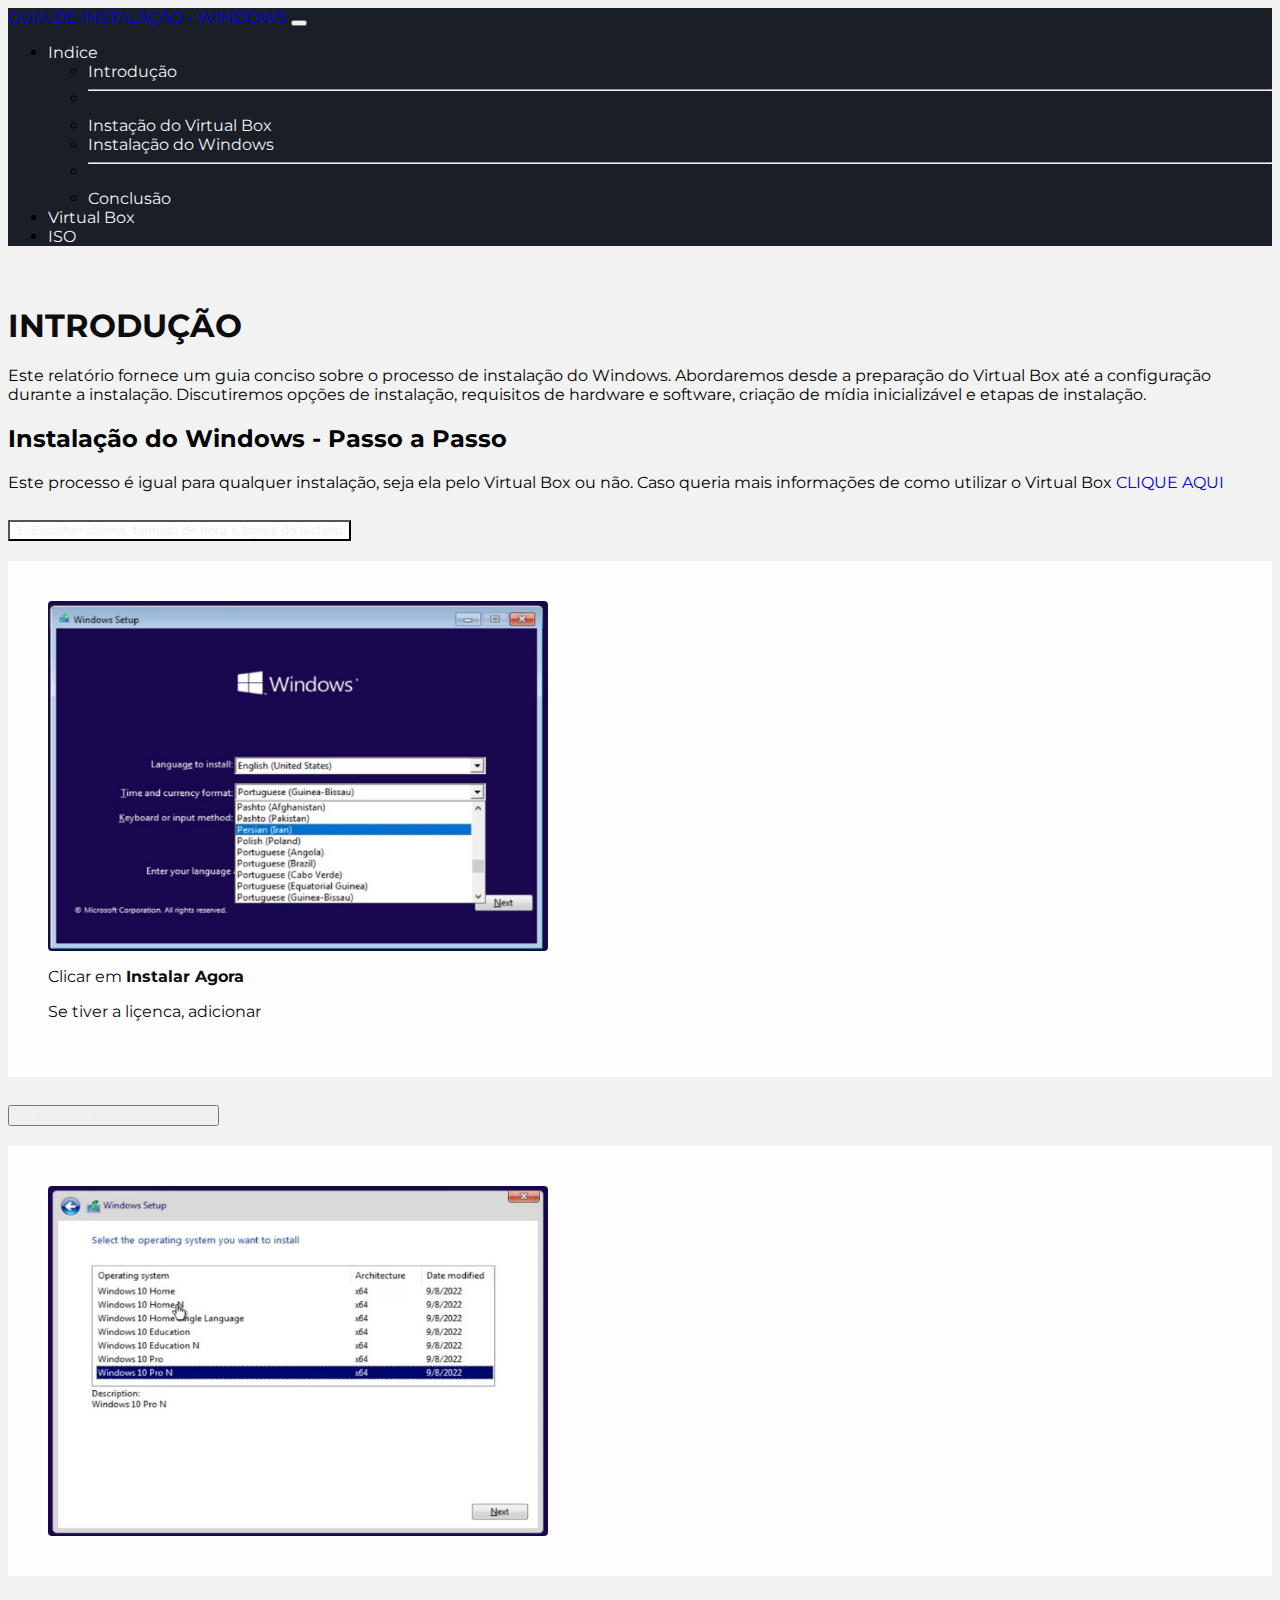
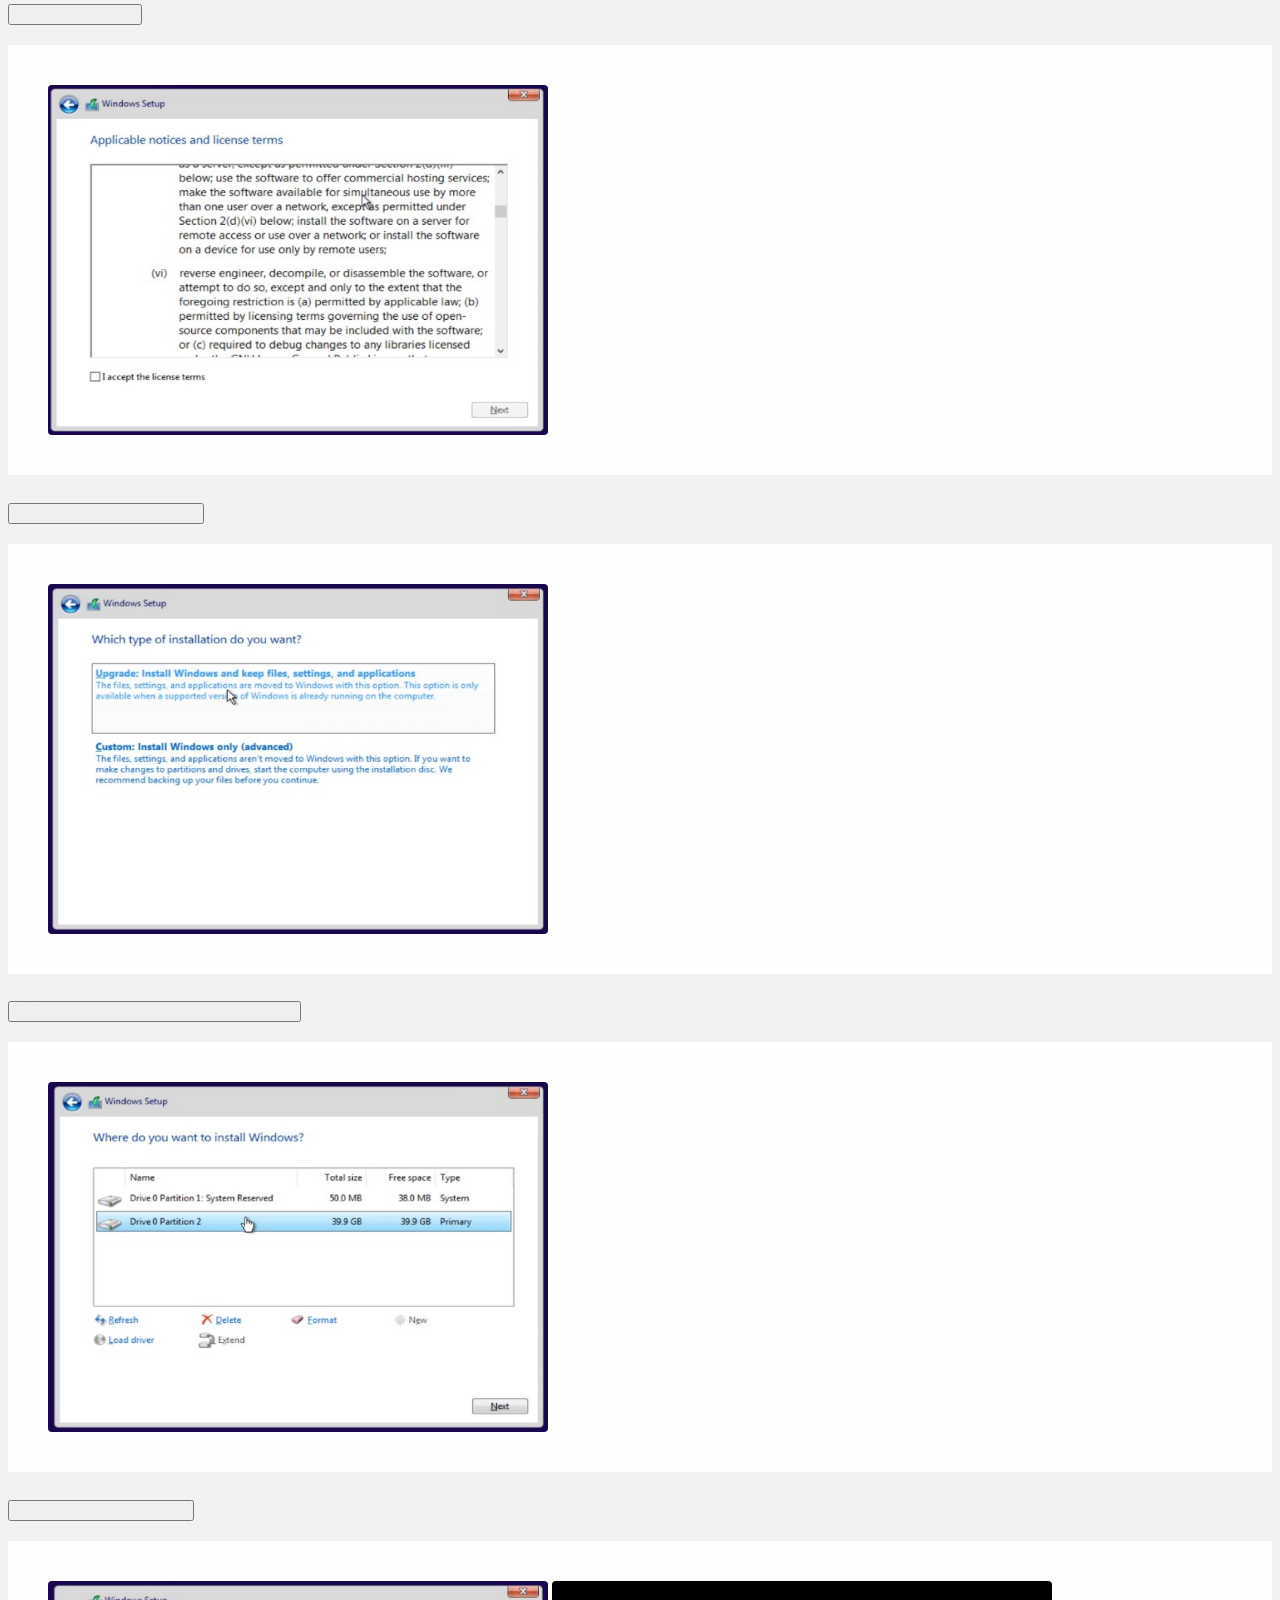
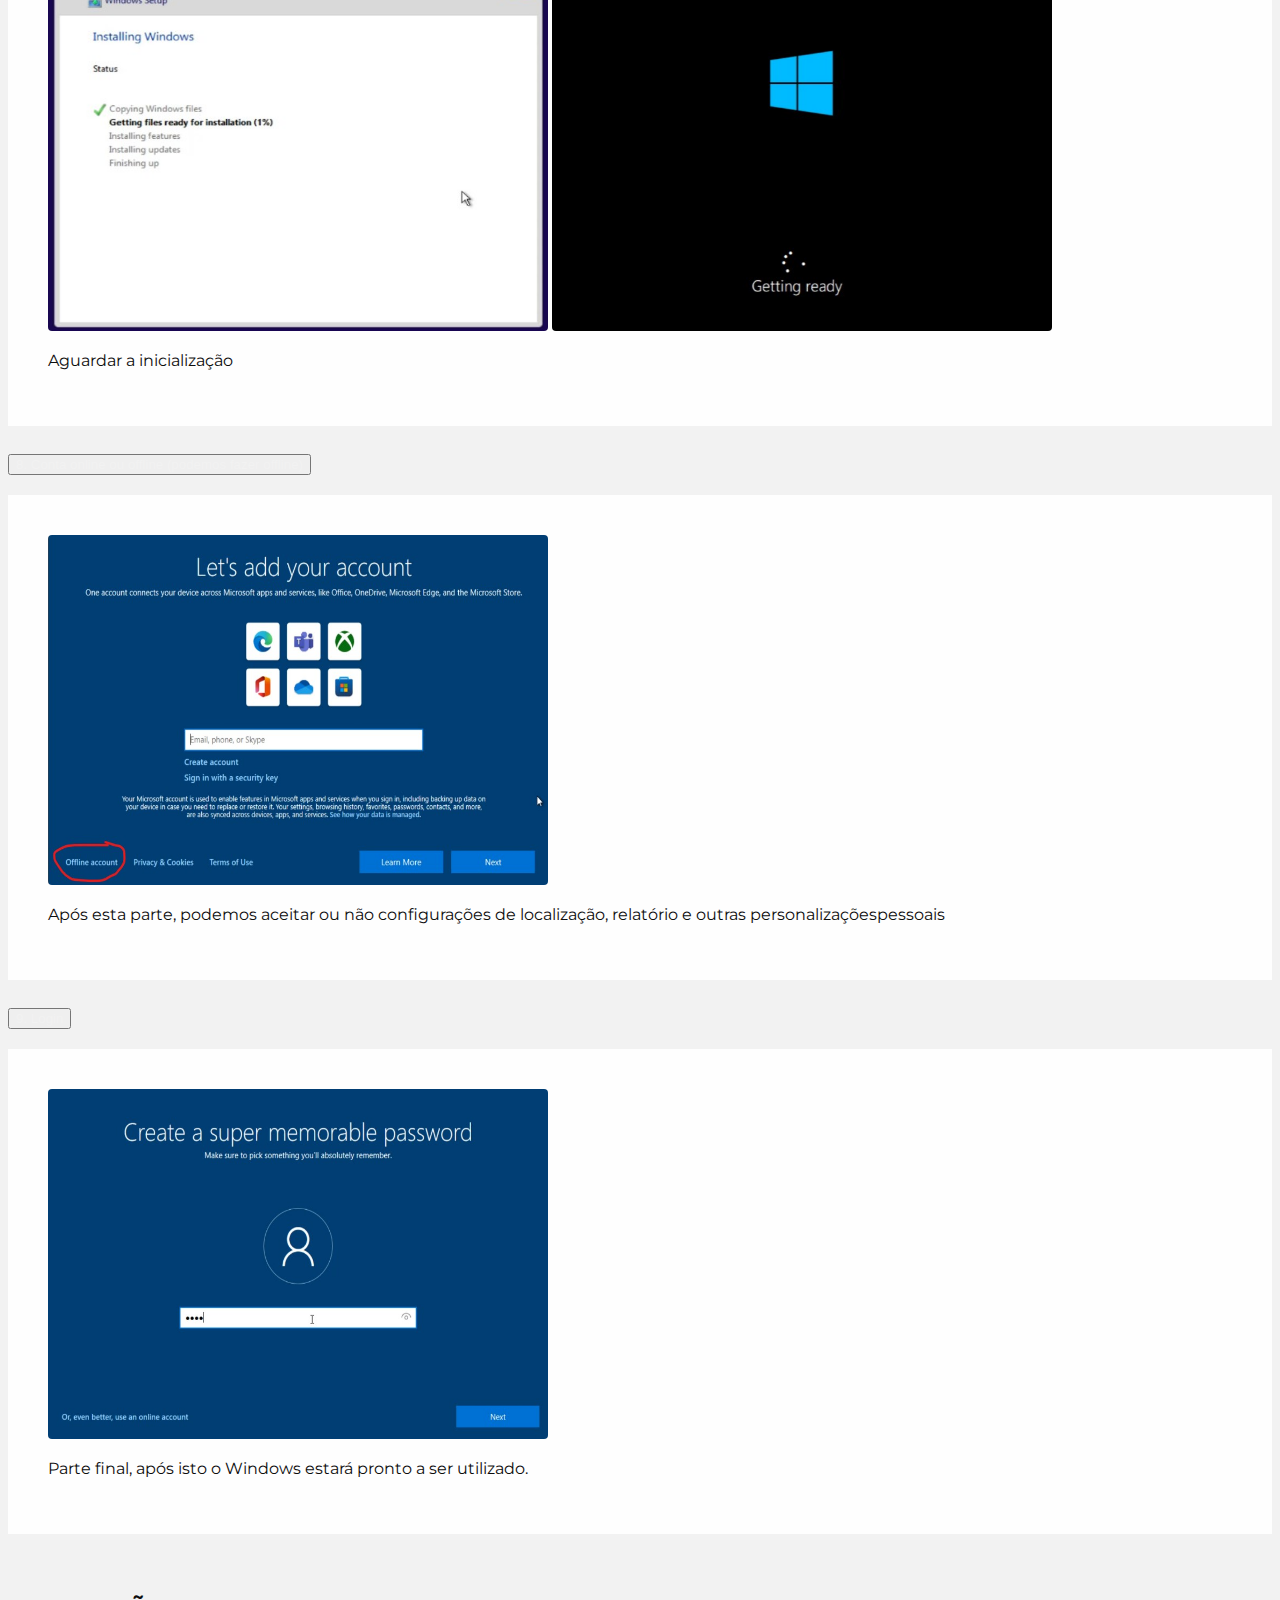
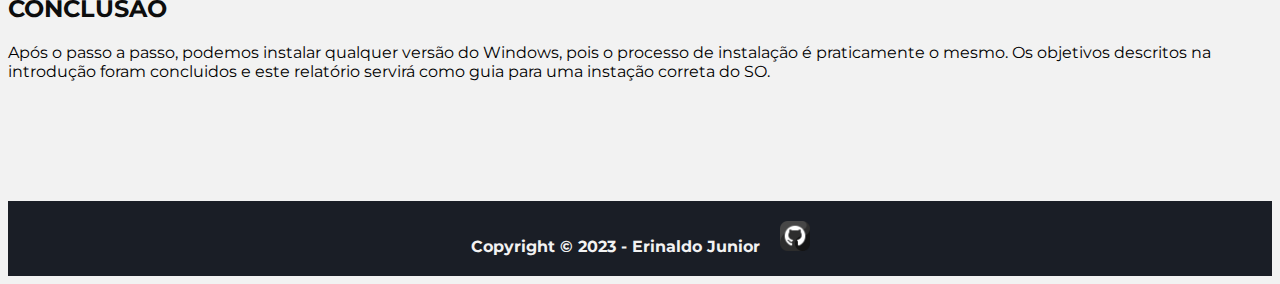
==== index.html @ a7aaef87 "primeiro commit" ====
<!DOCTYPE html>
<html lang="pt-BR">
  <head>
    <meta charset="UTF-8" />
    <meta http-equiv="X-UA-Compatible" content="IE=edge" />
    <meta name="viewport" content="width=device-width, initial-scale=1.0" />
    <link rel="apple-touch-icon" sizes="180x180" href="/apple-touch-icon.png" />
    <link rel="icon" type="image/png" sizes="32x32" href="/favicon-32x32.png" />
    <link rel="icon" type="image/png" sizes="16x16" href="/favicon-16x16.png" />
    <link rel="manifest" href="/site.webmanifest" />
    <link
      href="https://cdn.jsdelivr.net/npm/bootstrap@5.3.0-alpha3/dist/css/bootstrap.min.css"
      rel="stylesheet"
      integrity="sha384-KK94CHFLLe+nY2dmCWGMq91rCGa5gtU4mk92HdvYe+M/SXH301p5ILy+dN9+nJOZ"
      crossorigin="anonymous"
    />
    <link rel="preconnect" href="https://fonts.googleapis.com" />
    <link rel="preconnect" href="https://fonts.gstatic.com" crossorigin />
    <link
      href="https://fonts.googleapis.com/css2?family=Montserrat:wght@300;400;500;700;800&display=swap"
      rel="stylesheet"
    />
    <link rel="stylesheet" href="style.css" />
    <title>Guia de instalação do Windows</title>
  </head>
  <body>
    <header>
      <nav
        class="navbar navbar-expand-lg bg-primary px-5 header"
        data-bs-theme="dark"
      >
        <div class="container-fluid">
          <a class="navbar-brand" href="#">GUIA DE INSTALAÇÃO - WINDOWS</a>
          <button
            class="navbar-toggler"
            type="button"
            data-bs-toggle="collapse"
            data-bs-target="#navbarSupportedContent"
            aria-controls="navbarSupportedContent"
            aria-expanded="false"
            aria-label="Toggle navigation"
          >
            <span class="navbar-toggler-icon"></span>
          </button>
          <div class="collapse navbar-collapse" id="navbarSupportedContent">
            <ul class="navbar-nav ms-auto mb-2 mb-lg-0">
              <li class="nav-item dropdown">
                <a
                  class="nav-link dropdown-toggle"
                  href="#"
                  role="button"
                  data-bs-toggle="dropdown"
                  aria-expanded="false"
                >
                  Indice
                </a>
                <ul class="dropdown-menu">
                  <li>
                    <a class="dropdown-item" href="./index.html">Introdução</a>
                  </li>
                  <li><hr class="dropdown-divider" /></li>
                  <li>
                    <a class="dropdown-item" href="./vb.html"
                      >Instação do Virtual Box</a
                    >
                  </li>
                  <li>
                    <a class="dropdown-item active" href="./index.html"
                      >Instalação do Windows</a
                    >
                  </li>
                  <li><hr class="dropdown-divider" /></li>
                  <li>
                    <a class="dropdown-item" href="./index.html">Conclusão</a>
                  </li>
                </ul>
              </li>
              <li class="nav-item">
                <a class="nav-link" aria-current="page" href="./vb.html"
                  >Virtual Box</a
                >
              </li>
              <li class="nav-item">
                <a
                  class="nav-link"
                  href="https://www.microsoft.com/pt-pt/software-download/windows10"
                  target="_blank"
                  >ISO</a
                >
              </li>
            </ul>
          </div>
        </div>
      </nav>
    </header>

    <section data-anime="200" class="fadeInDown">
      <div class="container">
        <h1>Introdução</h1>
        <p>
          Este relatório fornece um guia conciso sobre o processo de instalação
          do Windows. Abordaremos desde a preparação do Virtual Box até a
          configuração durante a instalação. Discutiremos opções de instalação,
          requisitos de hardware e software, criação de mídia inicializável e
          etapas de instalação.
        </p>
      </div>
    </section>

    <main class="mt-5 px-5 fadeInDown" data-anime="300">
      <h2 class="mb-4 text-center">Instalação do Windows - Passo a Passo</h2>
      <p>
        Este processo é igual para qualquer instalação, seja ela pelo Virtual
        Box ou não. Caso queria mais informações de como utilizar o Virtual Box
        <a href="./vb.html">CLIQUE AQUI</a>
      </p>
      <div class="accordion" id="accordionExample">
        <div class="accordion-item">
          <h2 class="accordion-header">
            <button
              class="accordion-button"
              type="button"
              data-bs-toggle="collapse"
              data-bs-target="#collapseOne"
              aria-expanded="true"
              aria-controls="collapseOne"
            >
              1. Escolher idioma, formato de hora e layout do teclado
            </button>
          </h2>
          <div
            id="collapseOne"
            class="accordion-collapse collapse show"
            data-bs-parent="#accordionExample"
          >
            <div class="accordion-body">
              <img class="img-fluid" src="./img/pt1.jpg" alt="" />
              <div class="pt-3">
                <p>Clicar em <b>Instalar Agora</b></p>
                <p>Se tiver a liçenca, adicionar</p>
              </div>
            </div>
          </div>
        </div>
        <div class="accordion-item">
          <h2 class="accordion-header">
            <button
              class="accordion-button collapsed"
              type="button"
              data-bs-toggle="collapse"
              data-bs-target="#collapseTwo"
              aria-expanded="false"
              aria-controls="collapseTwo"
            >
              2. Escolher a versão do windows
            </button>
          </h2>
          <div
            id="collapseTwo"
            class="accordion-collapse collapse"
            data-bs-parent="#accordionExample"
          >
            <div class="accordion-body">
              <img class="img-fluid" src="./img/pt2.jpg" alt="" />
            </div>
          </div>
        </div>
        <div class="accordion-item">
          <h2 class="accordion-header">
            <button
              class="accordion-button collapsed"
              type="button"
              data-bs-toggle="collapse"
              data-bs-target="#collapseThree"
              aria-expanded="false"
              aria-controls="collapseThree"
            >
              3. Aceitar os termos
            </button>
          </h2>
          <div
            id="collapseThree"
            class="accordion-collapse collapse"
            data-bs-parent="#accordionExample"
          >
            <div class="accordion-body">
              <img class="img-fluid" src="./img/pt3.jpg" alt="" />
            </div>
          </div>
        </div>
        <div class="accordion-item">
          <h2 class="accordion-header">
            <button
              class="accordion-button collapsed"
              type="button"
              data-bs-toggle="collapse"
              data-bs-target="#collapseFour"
              aria-expanded="false"
              aria-controls="collapseFour"
            >
              4. Definir se aceitamos uptade
            </button>
          </h2>
          <div
            id="collapseFour"
            class="accordion-collapse collapse"
            data-bs-parent="#accordionExample"
          >
            <div class="accordion-body">
              <img class="img-fluid" src="./img/pt4.jpg" alt="" />
            </div>
          </div>
        </div>
        <div class="accordion-item">
          <h2 class="accordion-header">
            <button
              class="accordion-button collapsed"
              type="button"
              data-bs-toggle="collapse"
              data-bs-target="#collapseFive"
              aria-expanded="false"
              aria-controls="collapseFive"
            >
              5. Escolher em qual partição fazer a instalação
            </button>
          </h2>
          <div
            id="collapseFive"
            class="accordion-collapse collapse"
            data-bs-parent="#accordionExample"
          >
            <div class="accordion-body">
              <img class="img-fluid" src="./img/pt5.jpg" alt="" />
            </div>
          </div>
        </div>
        <div class="accordion-item">
          <h2 class="accordion-header">
            <button
              class="accordion-button collapsed"
              type="button"
              data-bs-toggle="collapse"
              data-bs-target="#collapseSix"
              aria-expanded="false"
              aria-controls="collapseSix"
            >
              6. O Windows será instalado
            </button>
          </h2>
          <div
            id="collapseSix"
            class="accordion-collapse collapse"
            data-bs-parent="#accordionExample"
          >
            <div class="accordion-body">
              <div>
                <img class="img-fluid" src="./img/pt6.jpg" alt="" />
                <img class="img-fluid" src="./img/pt7.jpg" alt="" />
                <p class="pt-3">Aguardar a inicialização</p>
              </div>
            </div>
          </div>
        </div>
        <div class="accordion-item">
          <h2 class="accordion-header">
            <button
              class="accordion-button collapsed"
              type="button"
              data-bs-toggle="collapse"
              data-bs-target="#collapse8"
              aria-expanded="false"
              aria-controls="collapse8"
            >
              8. Conta online ou offline (podemos fazer offline)
            </button>
          </h2>
          <div
            id="collapse8"
            class="accordion-collapse collapse"
            data-bs-parent="#accordionExample"
          >
            <div class="accordion-body">
              <div>
                <img class="img-fluid" src="./img/pt10.jpg" alt="" />
                <p class="pt-3">
                  Após esta parte, podemos aceitar ou não configurações de
                  localização, relatório e outras personalizaçõespessoais
                </p>
              </div>
            </div>
          </div>
        </div>
        <div class="accordion-item">
          <h2 class="accordion-header">
            <button
              class="accordion-button collapsed"
              type="button"
              data-bs-toggle="collapse"
              data-bs-target="#collapse9"
              aria-expanded="false"
              aria-controls="collapse9"
            >
              9. Login
            </button>
          </h2>
          <div
            id="collapse9"
            class="accordion-collapse collapse"
            data-bs-parent="#accordionExample"
          >
            <div class="accordion-body">
              <div>
                <img class="img-fluid" src="./img/pt11.jpg" alt="" />
                <p class="pt-3">
                  Parte final, após isto o Windows estará pronto a ser
                  utilizado.
                </p>
              </div>
            </div>
          </div>
        </div>
      </div>
    </main>

    <section data-anime="400" class="fadeInDown">
      <div class="container conclusao">
        <h2>Conclusão</h2>
        <p>
          Após o passo a passo, podemos instalar qualquer versão do Windows,
          pois o processo de instalação é praticamente o mesmo. Os objetivos
          descritos na introdução foram concluidos e este relatório servirá como
          guia para uma instação correta do SO.
        </p>
      </div>
    </section>

    <footer>
      <div class="container footer">
        <h3>Copyright © 2023 - Erinaldo Junior</h3>
        <a href="https://github.com/ErinaldoJunior" target="_blank"
          ><img class="img-fluid" src="./img/github.png" alt=""
        /></a>
      </div>
    </footer>
    <script src="/js/plugins/simple-anime.js"></script>
    <script src="/js/script.js"></script>
    <script
      src="https://cdn.jsdelivr.net/npm/@popperjs/core@2.11.7/dist/umd/popper.min.js"
      integrity="sha384-zYPOMqeu1DAVkHiLqWBUTcbYfZ8osu1Nd6Z89ify25QV9guujx43ITvfi12/QExE"
      crossorigin="anonymous"
    ></script>
    <script
      src="https://cdn.jsdelivr.net/npm/bootstrap@5.3.0-alpha3/dist/js/bootstrap.min.js"
      integrity="sha384-Y4oOpwW3duJdCWv5ly8SCFYWqFDsfob/3GkgExXKV4idmbt98QcxXYs9UoXAB7BZ"
      crossorigin="anonymous"
    ></script>
  </body>
</html>
---- style.css ----
body {
  font-family: 'Montserrat', sans-serif;
  background-color: #f2f2f2;
}

img {
  width: 500px;
  height: 350px;
  border-radius: 4px;
}

h1 {
  text-transform: uppercase;
  font-weight: bold;
  color: #0D0D0D;
}

a {
  text-decoration: none;
}

@media (max-width:600px) {
  .navbar-brand {
    font-size: .875rem;
    text-align: center;
  }
}

.accordion-button:not(.collapsed) {
  background: rgba(255, 255, 255, 0.8);
  box-shadow: inset 0 calc(-.6 * var(--bs-accordion-border-width)) 0 var(--bs-accordion-border-color);
}

.accordion-button:focus {
  box-shadow: none !important;
}

.header{
  background: #1A1E26 !important ;
  margin-bottom: 60px;
}

.nav-link, .dropdown-item {
  color: #f2f2f2 !important;
}

footer {
  background: #1A1E26 !important ;
  margin-top: 120px;
  padding: 20px;
}

.footer {
  display: flex;
  justify-content: center;
  align-items: center;
  gap: 20px;
}

.footer h3 {
  color: #f2f2f2;
  font-size: 1rem;
  text-align: center;
  margin-bottom: 0px;
}

.footer img {
  width: 30px;
  height: 30px;
}

.accordion-body {
  background: rgba(255, 255, 255, 0.9);
  color: #0D0D0D;
  display: grid;
  justify-content: start;
  padding: 40px;
}

.accordion {
  --bs-accordion-bg: #3D4073 !important;
}

.accordion-button {
  color: #f2f2f2;
  font-weight: 500;
}

.conclusao {
  margin-top: 60px;
}

.conclusao h2 {
  text-transform: uppercase;
  font-weight: bold;
  color: #0D0D0D;
}

.fadeInDown {
  transform: translate3d(0, -20px, 0);
}
.fadeInUp {
  transform: translate3d(0, 20px, 0);
}
.fadeInRight {
  transform: translate3d(20px, 0, 0);
}
.fadeInLeft {
  transform: translate3d(-20px, 0, 0);
}

[data-anime] {
  opacity: 0;
}
.anime {
  opacity: 1;
  transform: none;
  transition: transform 0.8s, opacity 0.8s;
}
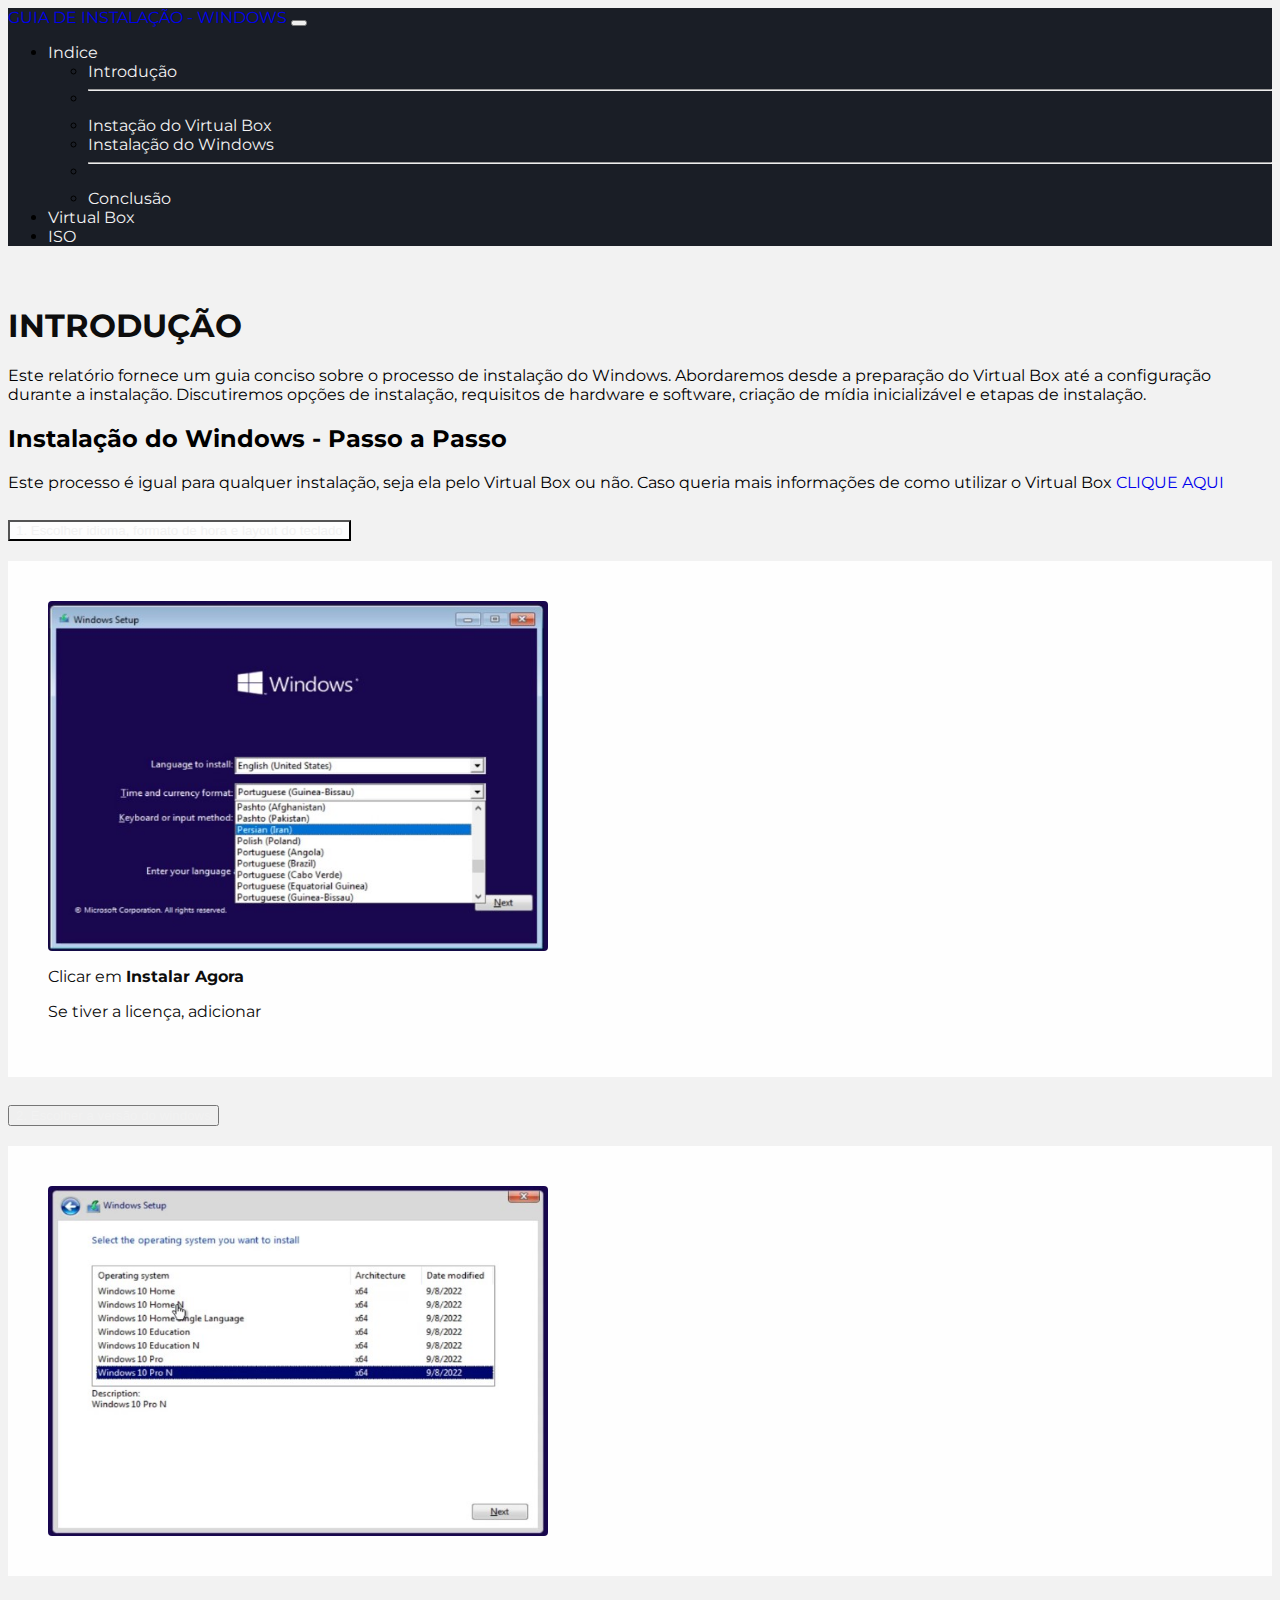
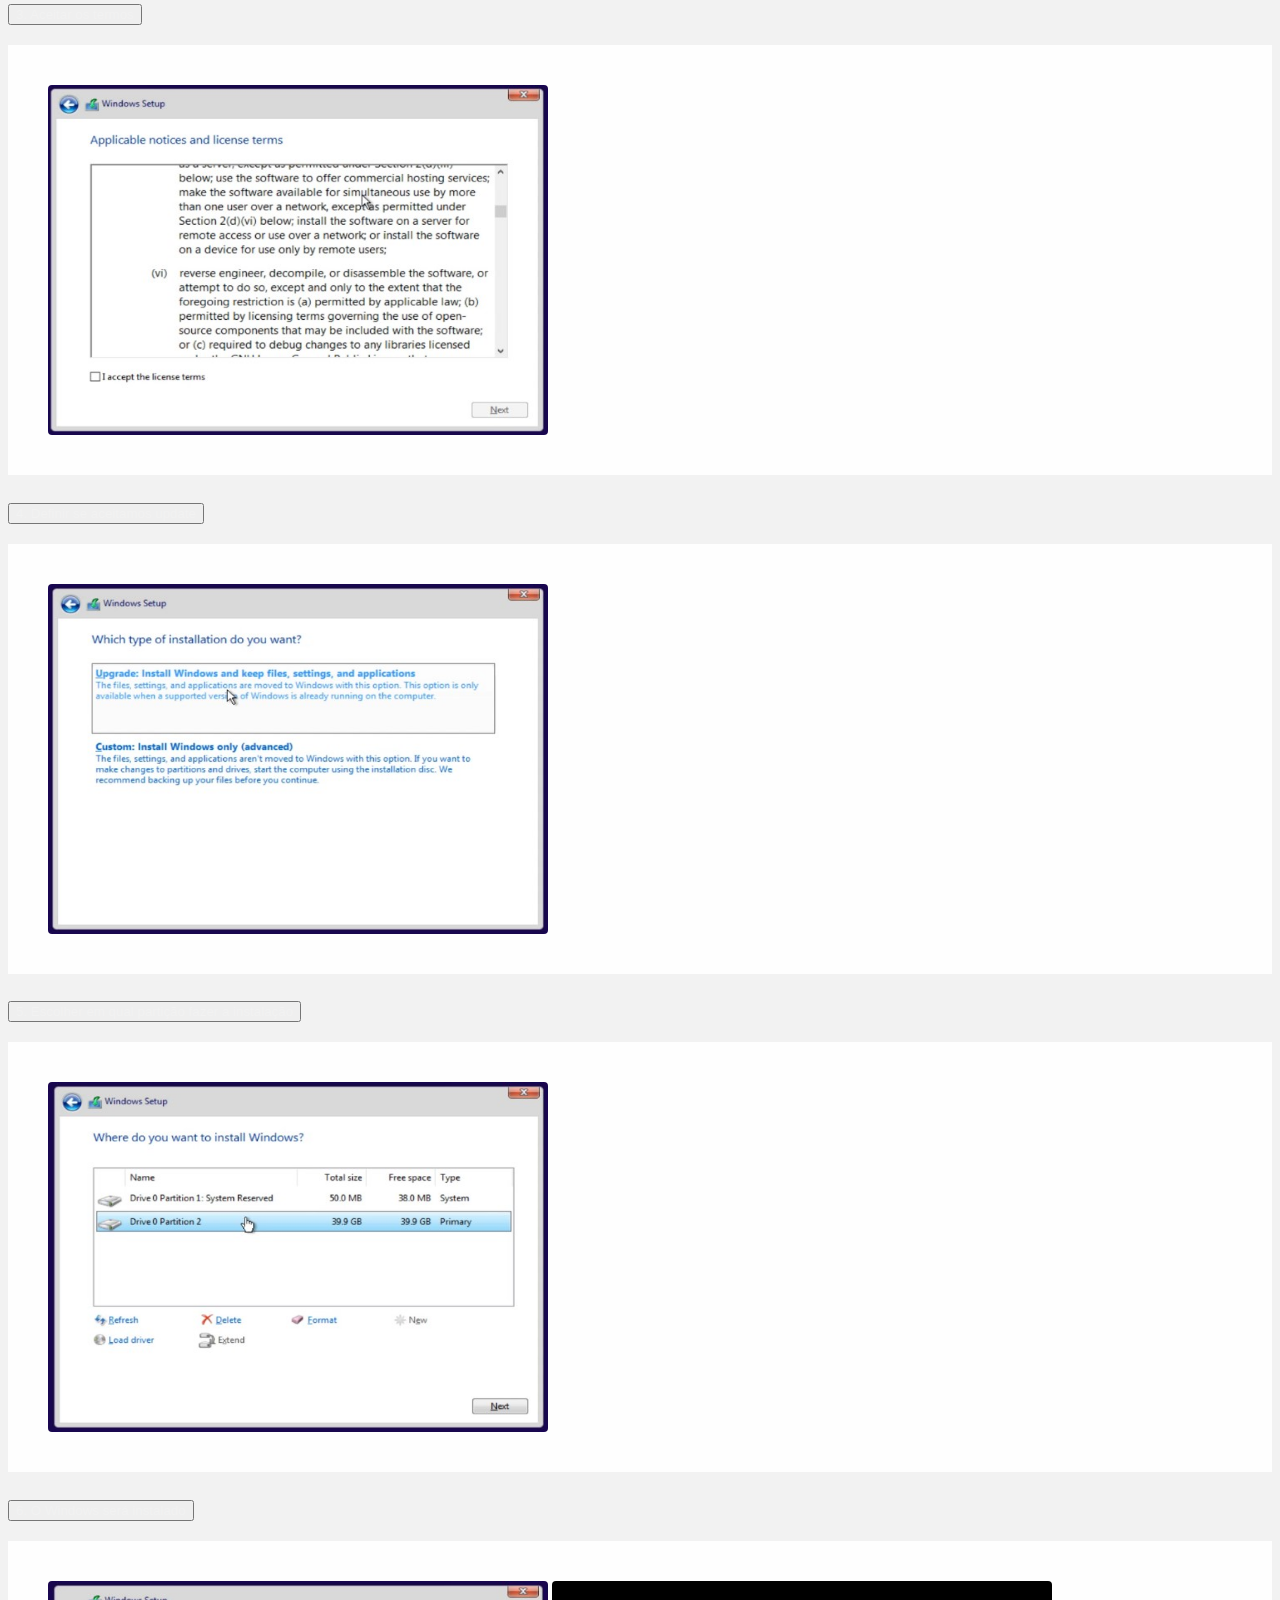
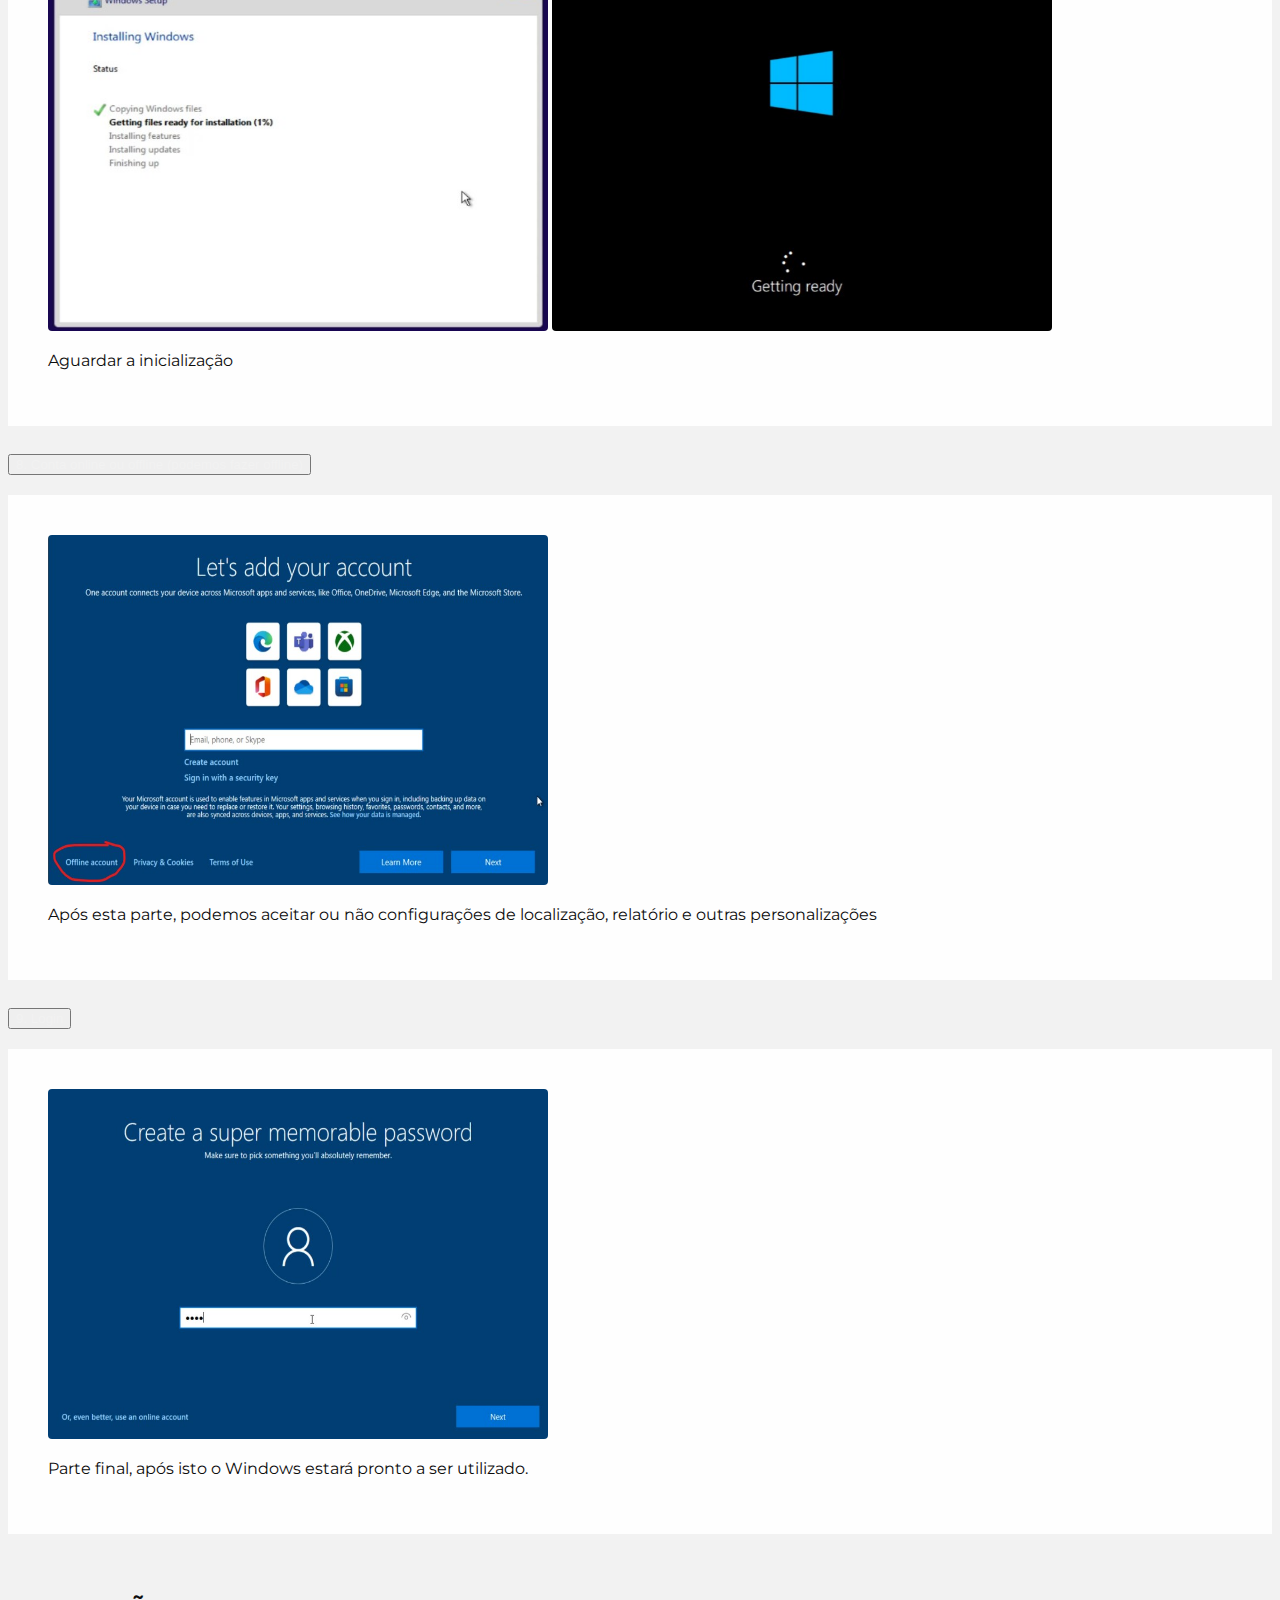
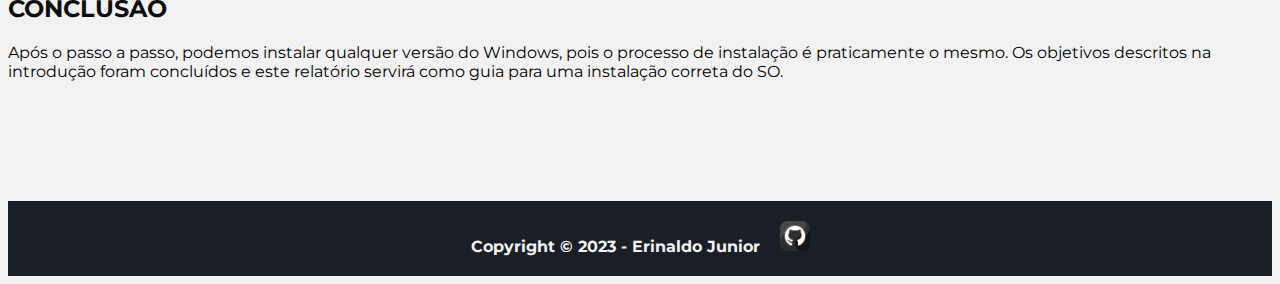
==== commit bed16599: "att texto" ====
--- a/index.html
+++ b/index.html
@@ -29,7 +29,7 @@
         class="navbar navbar-expand-lg bg-primary px-5 header"
         data-bs-theme="dark"
       >
-        <div class="container-fluid">
+        <div class="container-fluid menu-mobile">
           <a class="navbar-brand" href="#">GUIA DE INSTALAÇÃO - WINDOWS</a>
           <button
             class="navbar-toggler"
@@ -94,7 +94,7 @@
       </nav>
     </header>
 
-    <section data-anime="200" class="fadeInDown">
+    <section>
       <div class="container">
         <h1>Introdução</h1>
         <p>
@@ -107,7 +107,7 @@
       </div>
     </section>
 
-    <main class="mt-5 px-5 fadeInDown" data-anime="300">
+    <main class="mt-5 px-5">
       <h2 class="mb-4 text-center">Instalação do Windows - Passo a Passo</h2>
       <p>
         Este processo é igual para qualquer instalação, seja ela pelo Virtual
@@ -137,7 +137,7 @@
               <img class="img-fluid" src="./img/pt1.jpg" alt="" />
               <div class="pt-3">
                 <p>Clicar em <b>Instalar Agora</b></p>
-                <p>Se tiver a liçenca, adicionar</p>
+                <p>Se tiver a licença, adicionar</p>
               </div>
             </div>
           </div>
@@ -198,7 +198,7 @@
               aria-expanded="false"
               aria-controls="collapseFour"
             >
-              4. Definir se aceitamos uptade
+              4. Definir se aceitamos update
             </button>
           </h2>
           <div
@@ -284,7 +284,7 @@
                 <img class="img-fluid" src="./img/pt10.jpg" alt="" />
                 <p class="pt-3">
                   Após esta parte, podemos aceitar ou não configurações de
-                  localização, relatório e outras personalizaçõespessoais
+                  localização, relatório e outras personalizações
                 </p>
               </div>
             </div>
@@ -322,14 +322,14 @@
       </div>
     </main>
 
-    <section data-anime="400" class="fadeInDown">
+    <section>
       <div class="container conclusao">
         <h2>Conclusão</h2>
         <p>
           Após o passo a passo, podemos instalar qualquer versão do Windows,
           pois o processo de instalação é praticamente o mesmo. Os objetivos
-          descritos na introdução foram concluidos e este relatório servirá como
-          guia para uma instação correta do SO.
+          descritos na introdução foram concluídos e este relatório servirá como
+          guia para uma instalação correta do SO.
         </p>
       </div>
     </section>
--- a/style.css
+++ b/style.css
@@ -38,6 +38,24 @@
 .header{
   background: #1A1E26 !important ;
   margin-bottom: 60px;
+}
+
+@media (max-width:460px) {
+  .menu-mobile {
+    display: grid !important;
+    justify-content: center !important;
+  }
+
+  .header button {
+   text-align: center;
+   display: block;
+   justify-self: center;
+   margin-top: 10px;
+  }
+
+  .navbar-nav {
+    text-align: center;
+  }
 }
 
 .nav-link, .dropdown-item {
@@ -109,10 +127,10 @@
   transform: translate3d(-20px, 0, 0);
 }
 
-[data-anime] {
+[data-animacao] {
   opacity: 0;
 }
-.anime {
+.animacao {
   opacity: 1;
   transform: none;
   transition: transform 0.8s, opacity 0.8s;
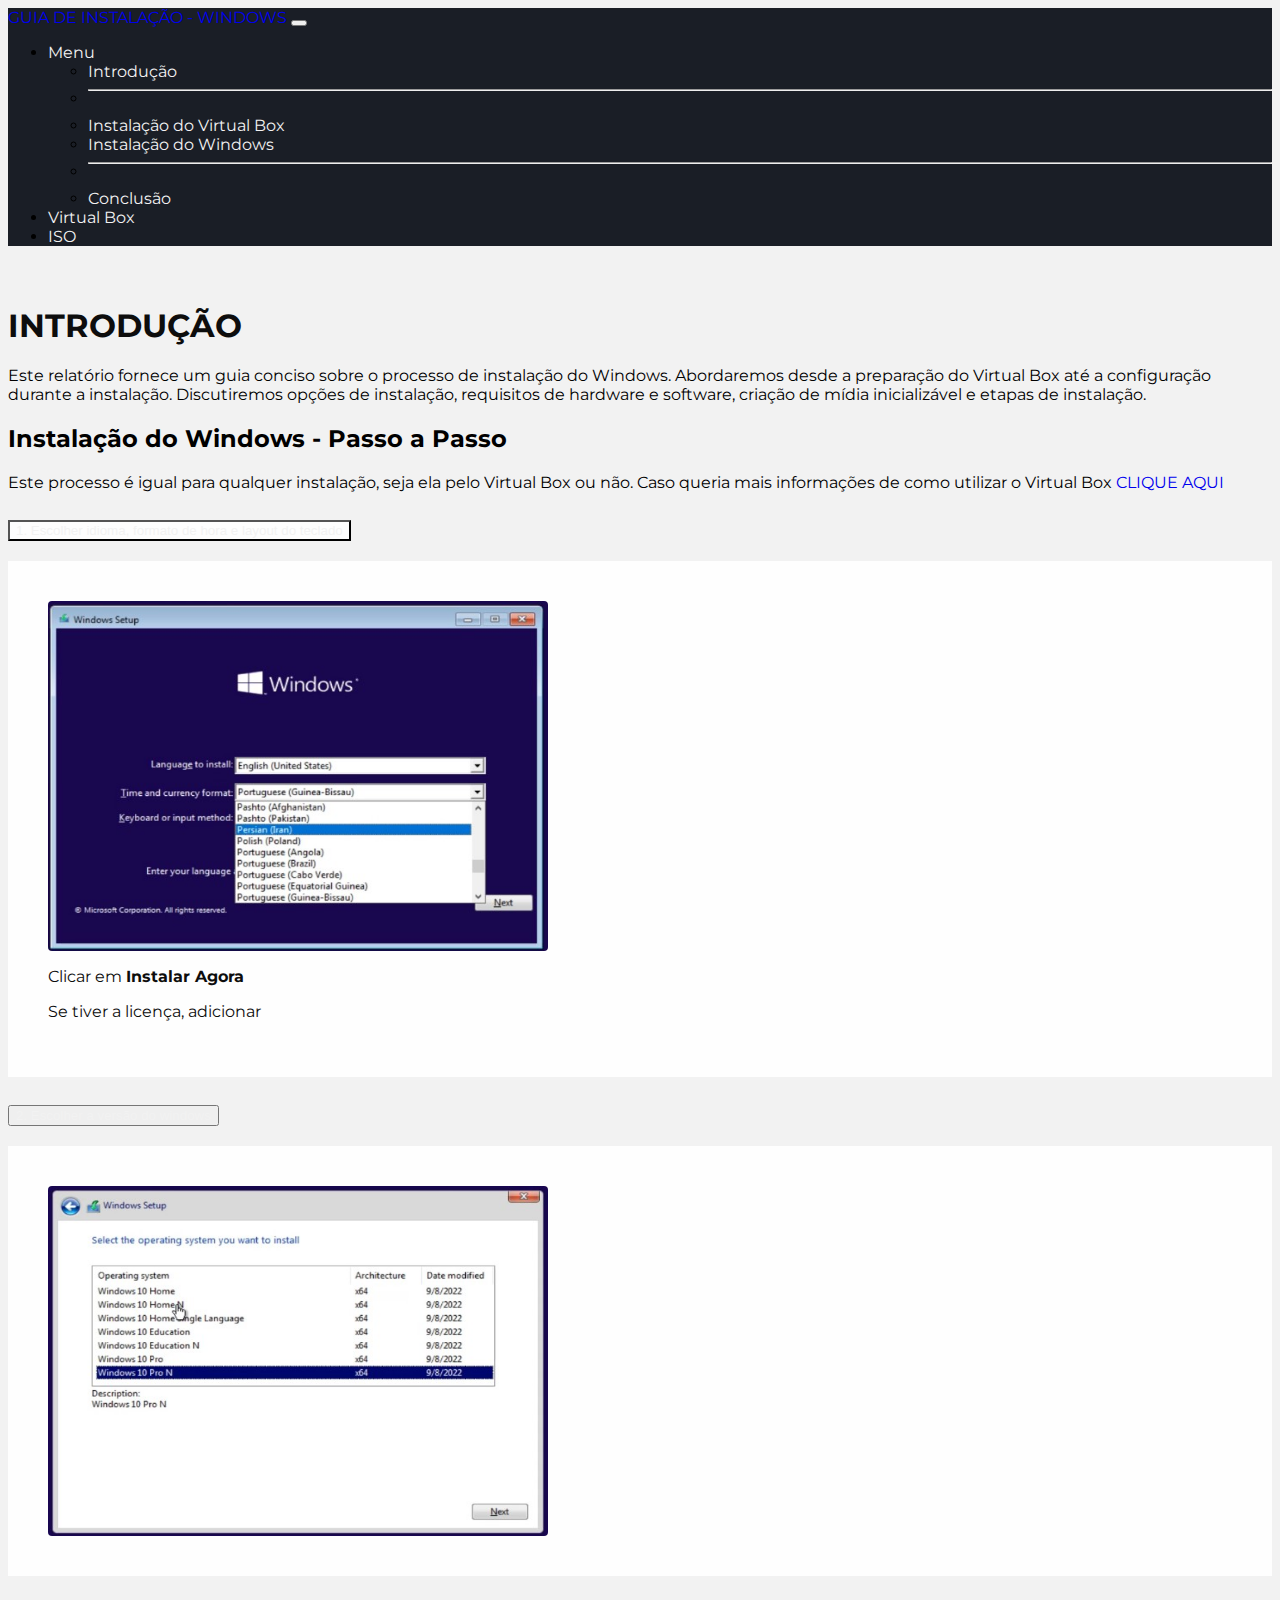
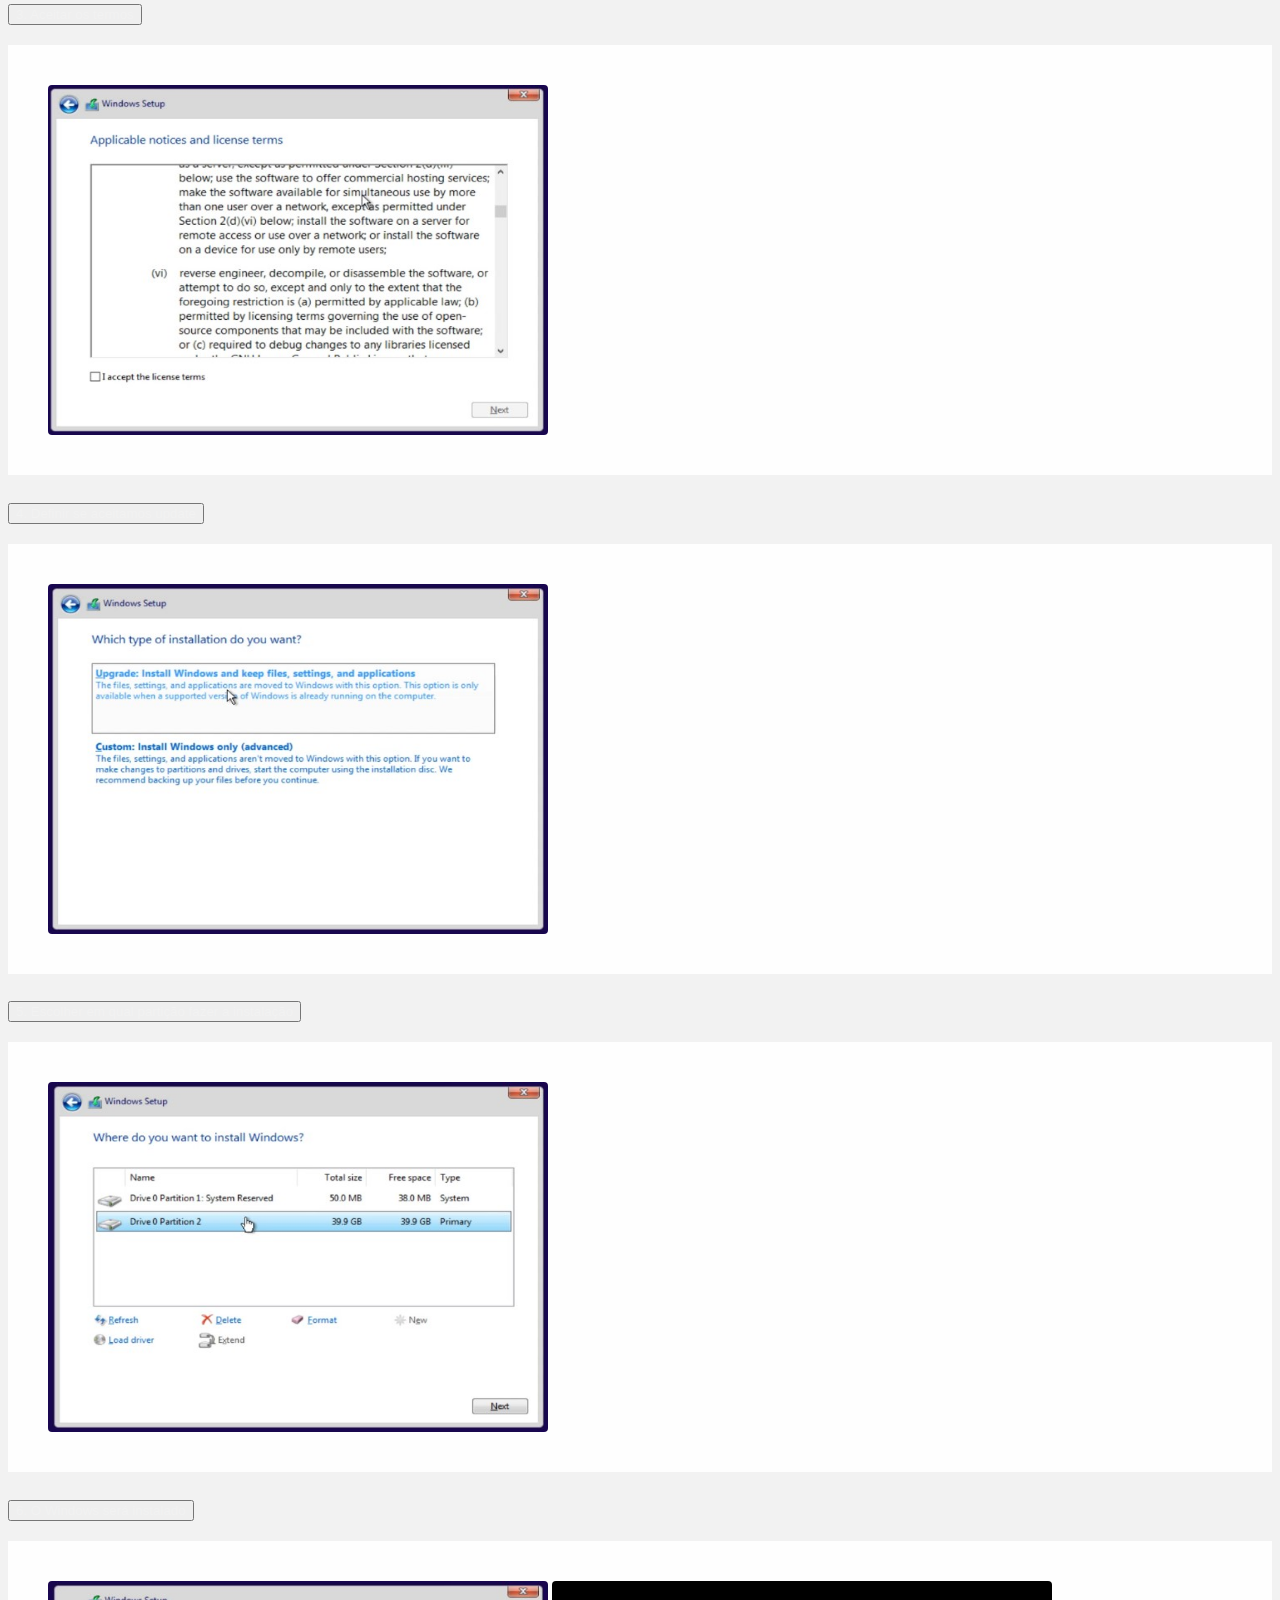
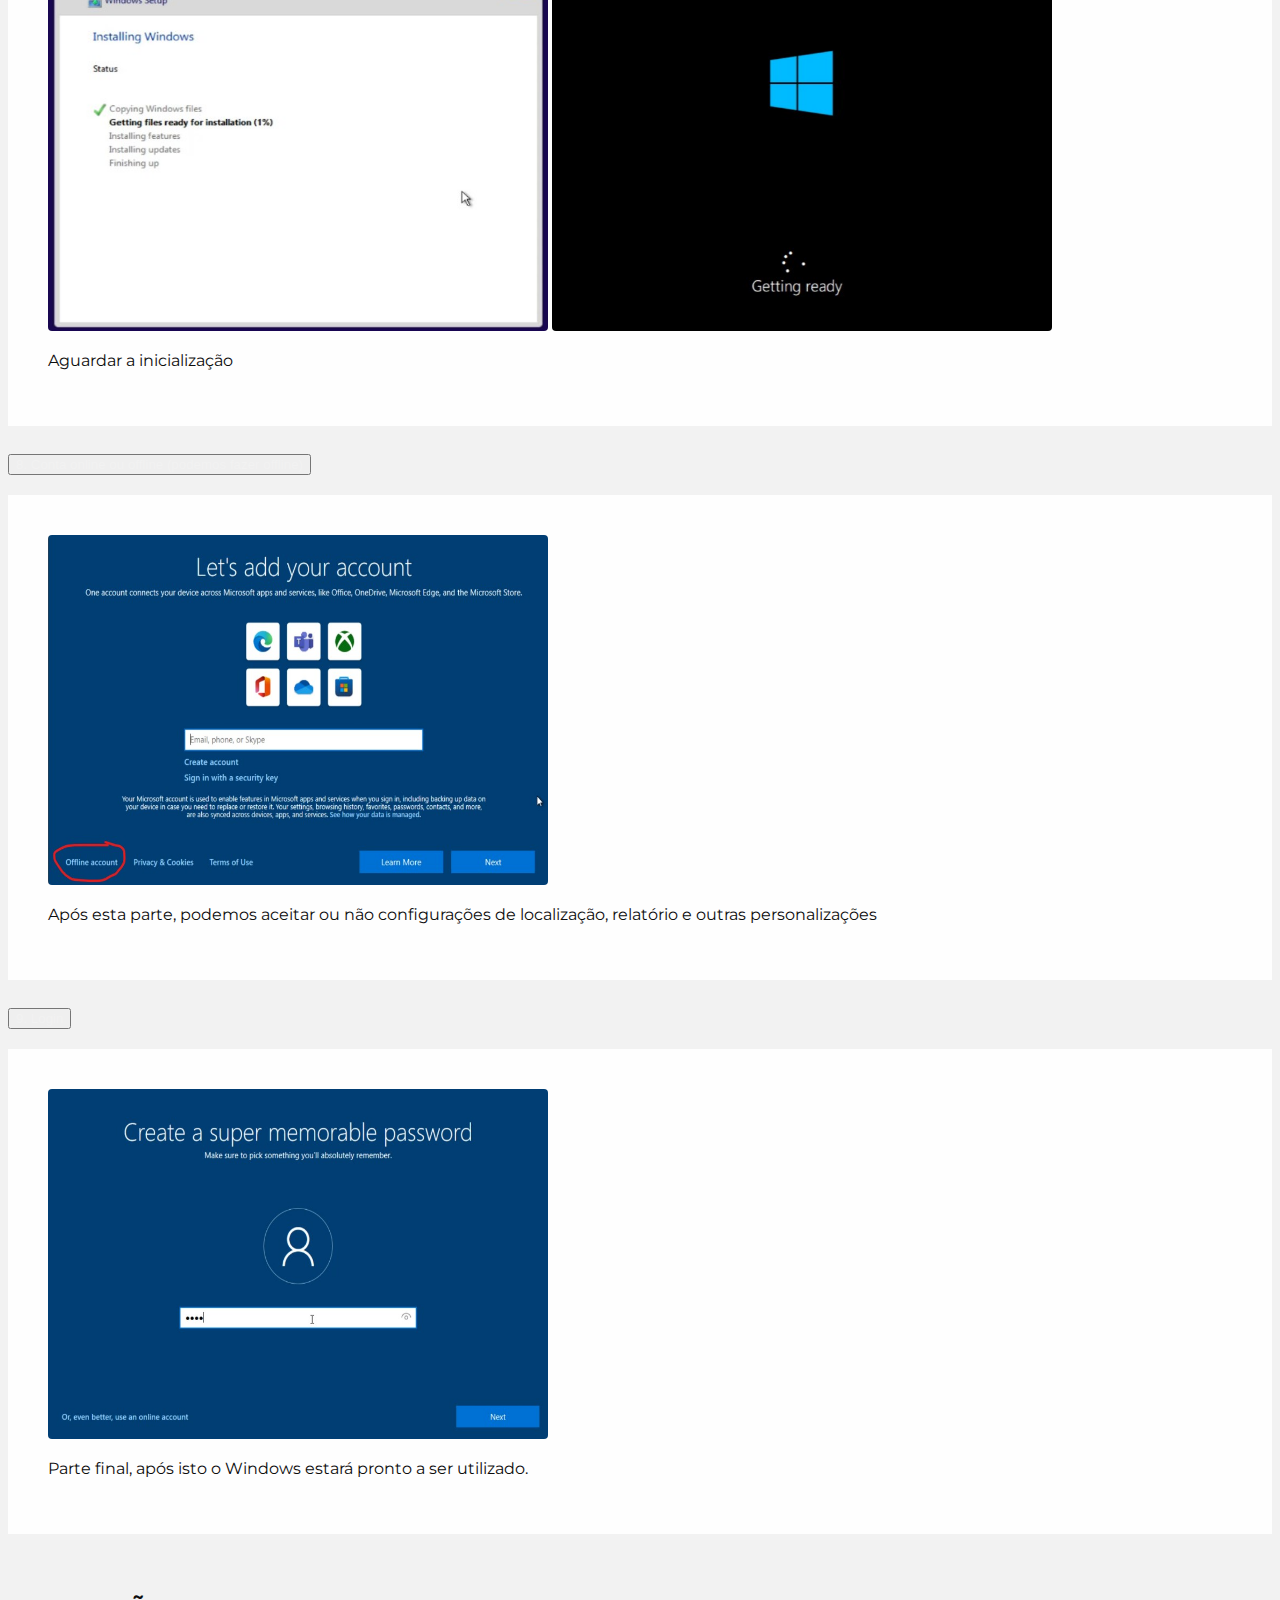
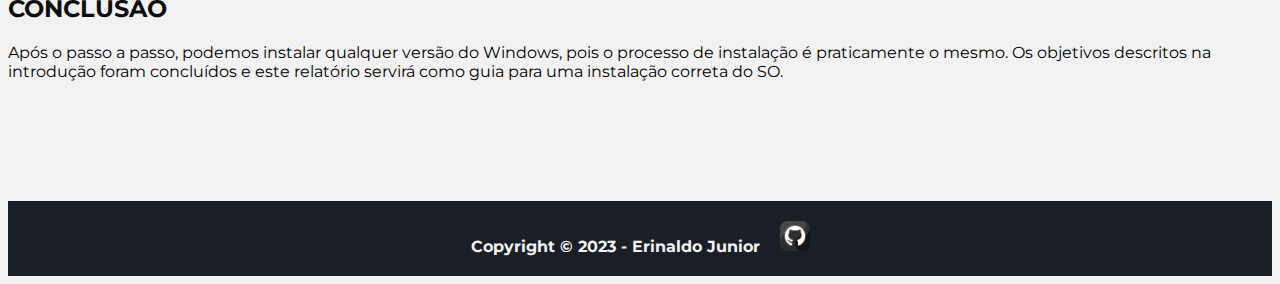
==== commit f1bb8fd9: "att menu" ====
--- a/index.html
+++ b/index.html
@@ -52,7 +52,7 @@
                   data-bs-toggle="dropdown"
                   aria-expanded="false"
                 >
-                  Indice
+                  Menu
                 </a>
                 <ul class="dropdown-menu">
                   <li>
@@ -61,7 +61,7 @@
                   <li><hr class="dropdown-divider" /></li>
                   <li>
                     <a class="dropdown-item" href="./vb.html"
-                      >Instação do Virtual Box</a
+                      >Instalação do Virtual Box</a
                     >
                   </li>
                   <li>
